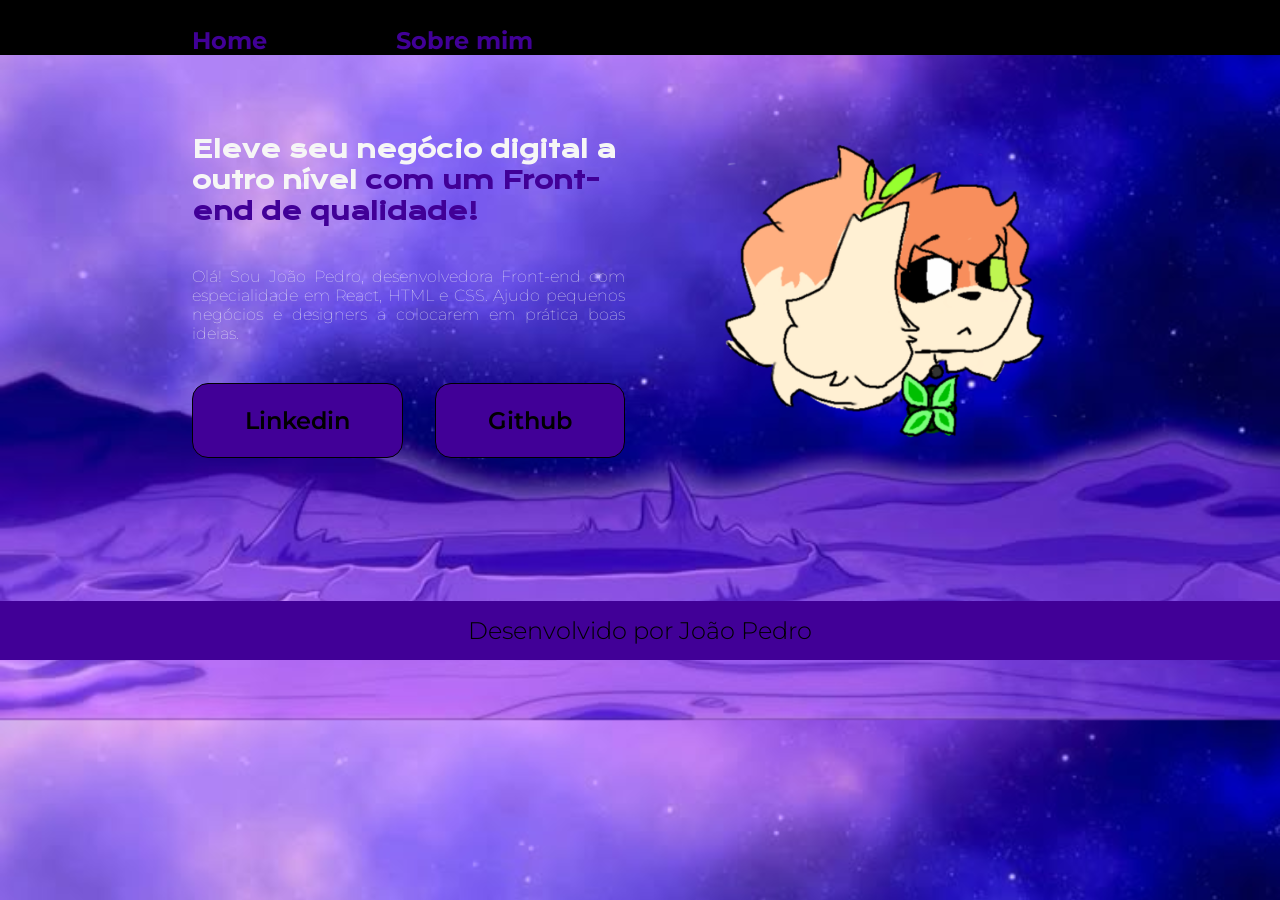
==== index.html @ 3a69bc5d "Add files via upload" ====
<!DOCTYPE html>
<html lang="en">
<head>
    <meta charset="UTF-8">
    <meta name="viewport" content="width=device-width, initial-scale=1.0">
    <title>Document</title>
    <link rel="stylesheet" href="style.css"> 
</head>
    <body>
    <header>
        <nav class="cabecalho">
            <a href="index.html"class="cabecalho-link">Home</a>
            <a href="sobremim.html" class="cabecalho-link">Sobre mim</a>
        </nav>
    </header>
    <main>
        <section class="container-texto">
            <h1 class="container-texto-titulo">Eleve seu negócio digital a outro nível <strong class="container-titulo-destaque"> com
                    um Front-end de qualidade!</strong></h1>
            <p class="container-texto-paragrafo">Olá! Sou João Pedro, desenvolvedora Front-end com especialidade em
                React, HTML e CSS. Ajudo pequenos negócios e designers a colocarem em prática boas ideias.</p>
            <div class="container-texto-link">
                <div href="" target="_blank" class="container-texto-link-link">Linkedin</div>
                <!-- colocar link do linkedin quando tiver -->
                <a href="https://github.com/Snow-lightning3107" target="_blank" class="container-texto-link-link">Github</a>
            </div>
        </section>
        <section class="container-foto">
            <img src="dusty.png" alt="Foto de João Pedro">
        </section>


    </main>
    <footer>
         <p>Desenvolvido por João Pedro</p>
    </footer>
</body>
</html>
---- style.css ----
@import url('https://fonts.googleapis.com/css2?family=Krona+One&family=Montserrat:ital,wght@0,100..900;1,100..900&display=swap');

:root{
    --corPrincipal: #410097;
    --corSecundaria: #000;
    --corTerciaria: #F6F6F6;

    --fontePrincipal: "Montserrat", sans-serif;
    --fonteSecundaria: "Krona One", sans-serif;
}

*{
    margin: 0;
    padding: 0;
}

body{
    box-sizing: border-box;
    background-image: url(helluva.png);
    background-size: cover;
    color: var(--corTerciaria);
}

header{
    background-color: var(--corSecundaria);
    padding: 2% 0% 0% 15%;
}
.cabecalho{
    display: flex;
    gap: 129px;
}

.cabecalho-link{
     color: var(--corPrincipal);
     font-family: var(--fontePrincipal);
     font-size: 24px;
     font-weight: bold;
     text-decoration: none;

}

main{
    padding: 5% 15%;
    display: flex;
    align-items: center;
    justify-content: space-between;
    gap: 82px;
    margin-bottom: 5%;
}

.container-titulo-destaque{
    color: var(--corPrincipal);
}
.container-texto{
    width: 50%;
    display: flex;
    flex-direction: column;
    gap: 40px;
}
.container-texto-titulo{
    font-family: var(--fonteSecundaria);
    color: var(--corTerciaria);
}

.container-texto-paragrafo{
    font-family: var(--fontePrincipal);
    color: var(--corTerciaria);
    font-size: 16px;
    font-weight: 1;
    text-align: justify;
}

.container-texto-link{
    display: flex;
    flex-direction: row;
    justify-content: space-between;
    align-items: center;
    gap: 32px;
}

.container-texto-link-link{
    background-color: var(--corPrincipal);
    border: solid 1px;
    border-radius: 16px;
    padding: 22px 52px;
    color: var(--corSecundaria);
    font-size: 24px;
    font-family: var(--fontePrincipal);
    font-weight: 600;
}

.container-foto{
    width: 50%;
}

footer{
    color: var(--corSecundaria);
    background-color: var(--corPrincipal);
    padding: 15px;
    text-align: center;
    font-family: var(--fontePrincipal);
    font-size: 1.5rem;
    font-weight: 300;
}

img{
    width: 350px;
}

@media (max-width: 768px){
    main{
        flex-direction: column; 
        gap: 0px;
    }
    .container-texto{
        width: 100%;
        text-align: center;
    }
    .container-foto{
        width: 100%;
        display: flex;
        justify-content: center;
    }
}

a{
    text-decoration: none;
}
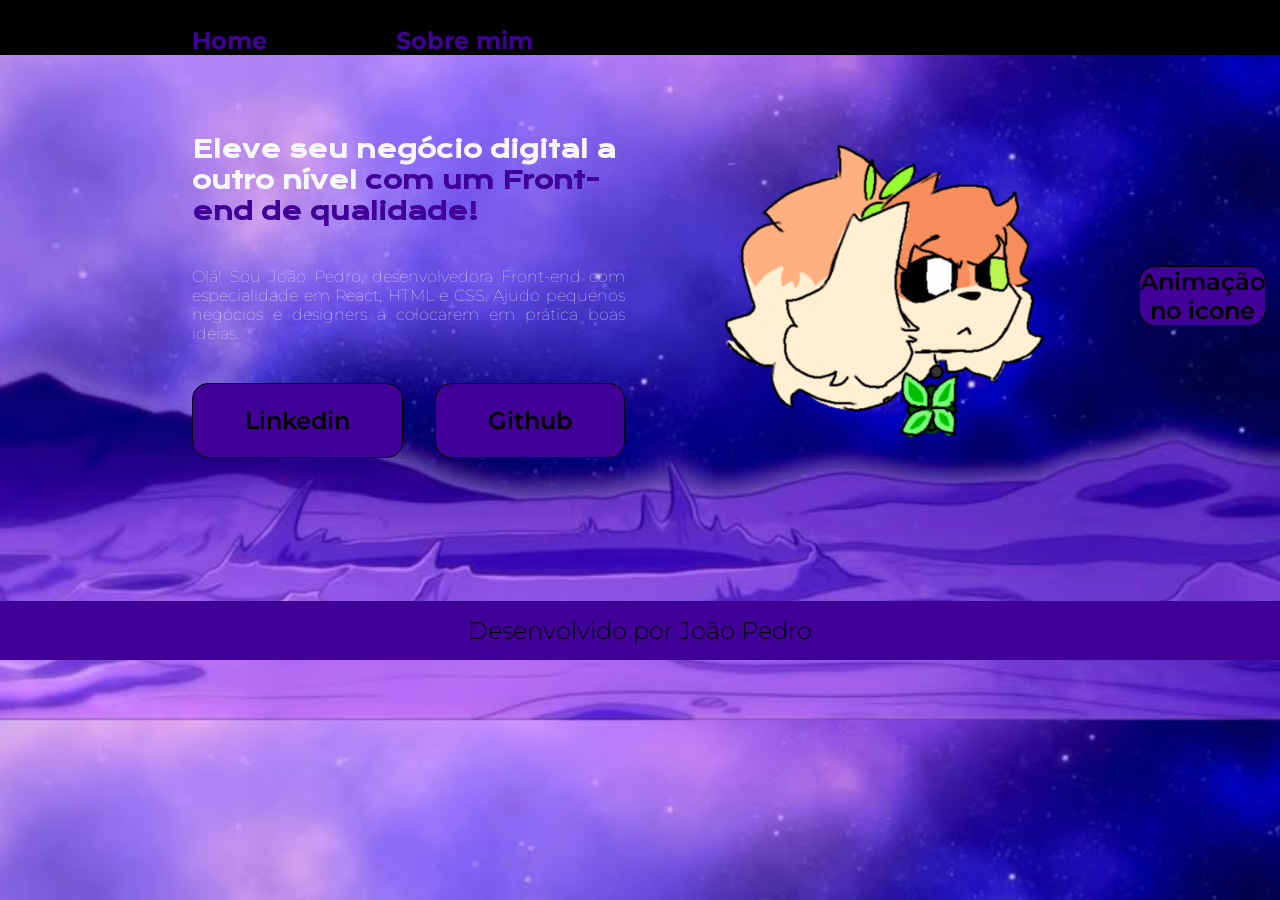
==== commit cc47673c: "Add files via upload" ====
--- a/index.html
+++ b/index.html
@@ -5,11 +5,24 @@
     <meta name="viewport" content="width=device-width, initial-scale=1.0">
     <title>Document</title>
     <link rel="stylesheet" href="style.css"> 
+    <link rel="stylesheet" href="https://cdnjs.cloudflare.com/ajax/libs/animate.css/4.1.1/animate.min.css"&gt;>
 </head>
     <body>
+<script>
+        function dahora() {
+            document.getElementById("texto").innerHTML = "A animação começará em 2 segundos!";
+
+            setTimeout(function () {
+                document.getElementById("imagem").classList.add("animate__animated", "animate__bounce");
+
+                document.getElementById("texto").innerHTML = "Animação concluída!";
+            }, 2000);
+        }
+    </script>
+
     <header>
         <nav class="cabecalho">
-            <a href="index.html"class="cabecalho-link">Home</a>
+            <a href="index.html"class="cabecalho-link" >Home</a>
             <a href="sobremim.html" class="cabecalho-link">Sobre mim</a>
         </nav>
     </header>
@@ -26,13 +39,18 @@
             </div>
         </section>
         <section class="container-foto">
-            <img src="dusty.png" alt="Foto de João Pedro">
+            <img id="imagem" src="dusty.png" alt="Foto de João Pedro">
         </section>
+
+        <button onclick="dahora()" id="texto">Animação no icone</button> 
+
 
 
     </main>
     <footer>
          <p>Desenvolvido por João Pedro</p>
     </footer>
+    
+
 </body>
-</html>+</html>
--- a/style.css
+++ b/style.css
@@ -125,4 +125,15 @@
 
 a{
     text-decoration: none;
+}
+
+#texto{
+     background-color: var(--corPrincipal);
+    border: solid 1px;
+    border-radius: 16px;
+    padding: -10px -10px;
+    color: var(--corSecundaria);
+    font-size: 24px;
+    font-family: var(--fontePrincipal);
+    font-weight: 600;
 }
